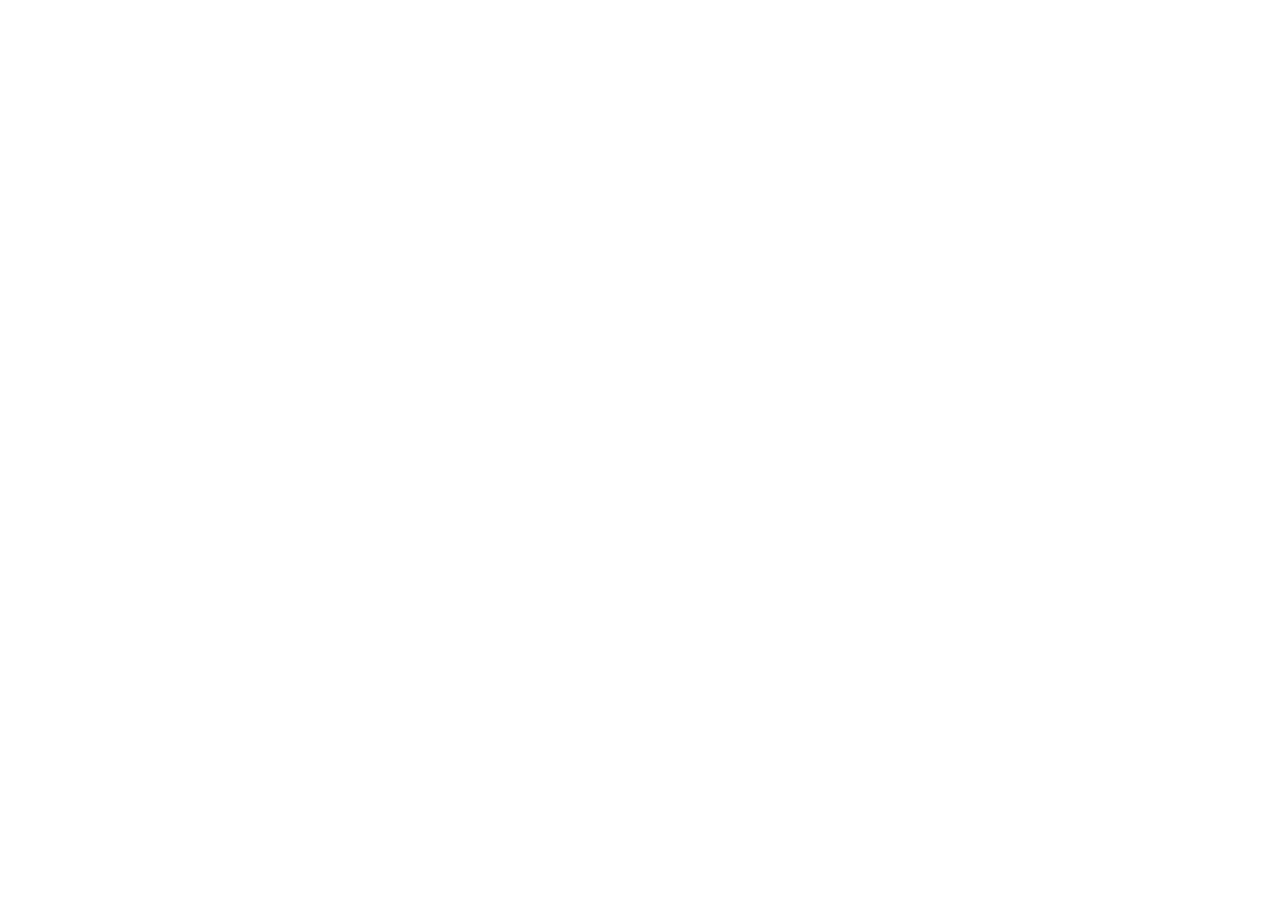
==== todo-list/todo.html @ 3880d5df "update" ====
<!DOCTYPE html>
<html lang="en">
<head>
    <meta charset="UTF-8">
    <meta name="viewport" content="width=device-width, initial-scale=1.0">
    <link rel="stylesheet" href="todo.css">
    <title>Document</title>
</head>
<body>
    

    <script src="todo.js"></script>
</body>
</html>
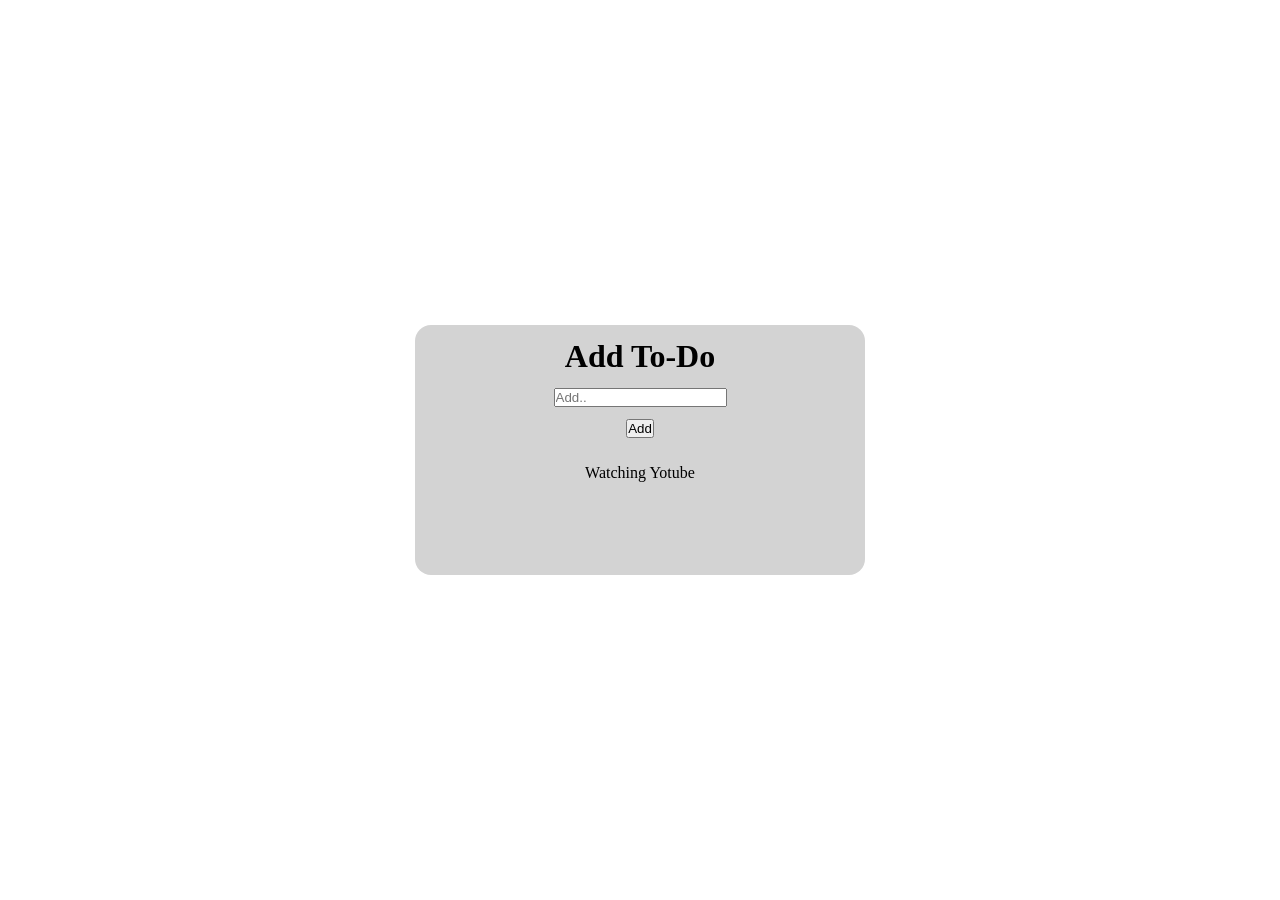
==== commit 71f4fec3: "todo" ====
--- a/todo-list/todo.html
+++ b/todo-list/todo.html
@@ -8,6 +8,12 @@
 </head>
 <body>
     
+    <div class="container">
+        <h1>Add To-Do</h1>
+        <input type="text" placeholder="Add.." class="js-input">
+        <button class="add-btn">Add</button>
+        <div class="todo-items"></div>
+    </div>
 
     <script src="todo.js"></script>
 </body>
--- a/todo-list/todo.css
+++ b/todo-list/todo.css
@@ -0,0 +1,26 @@
+*{
+    margin: 0;
+    padding: 0;
+    box-sizing: border-box;
+}
+
+body{
+    min-height: 100vh;
+    width: 100%;
+    display: flex;
+    justify-content: center;
+    align-items: center;
+}
+
+.container{
+    min-height: 250px;
+    width: 450px;
+    background: lightgrey;
+    display: flex;
+    flex-direction: column;
+    align-items: center;
+    gap: 0.8rem;
+    border-radius: 16px;
+    padding: 0.8rem 1.5rem;
+}
+
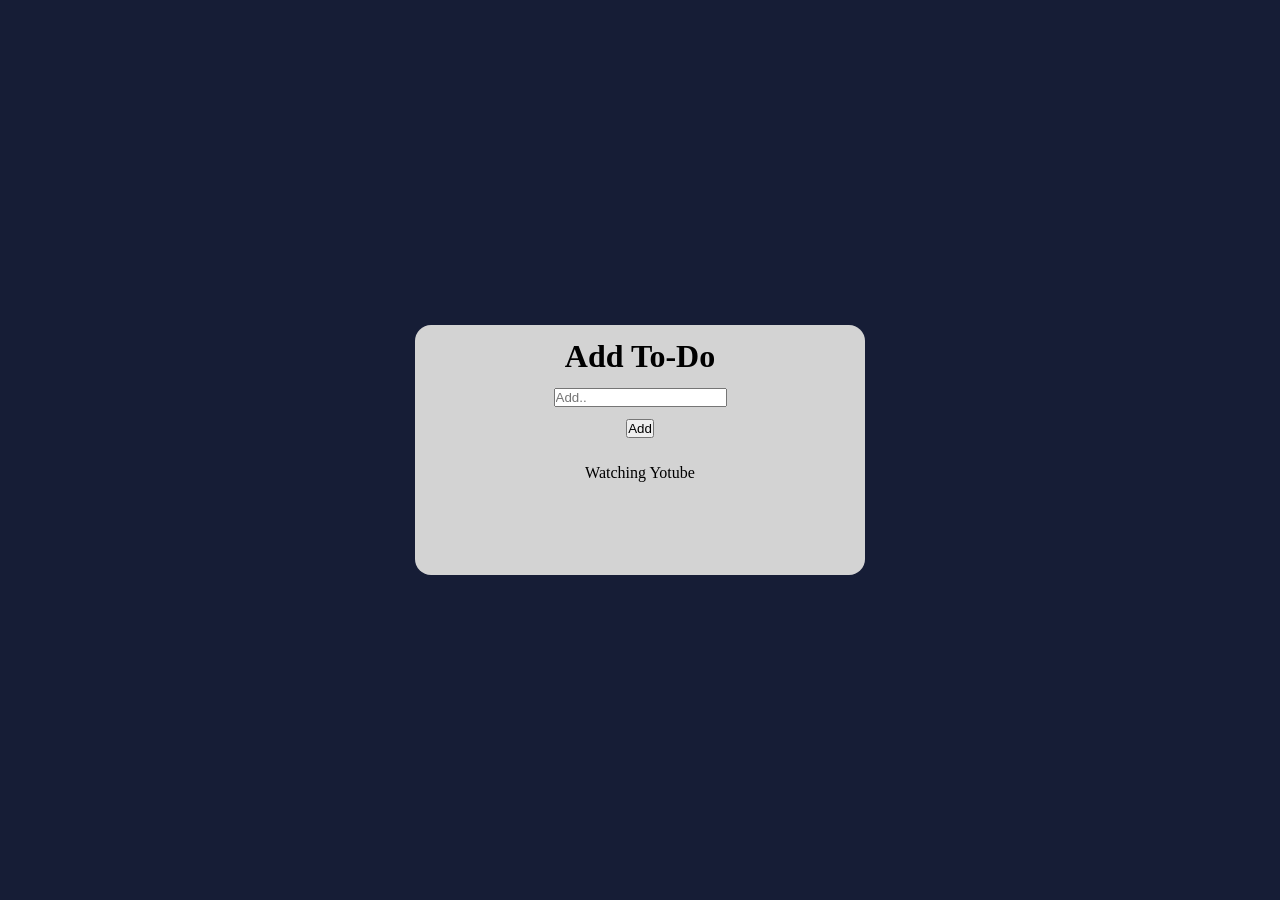
==== commit 303b825f: "todo" ====
--- a/todo-list/todo.html
+++ b/todo-list/todo.html
@@ -6,6 +6,11 @@
     <link rel="stylesheet" href="todo.css">
     <title>Document</title>
 </head>
+<style>
+    body{
+        background: #161d36;
+    }
+</style>
 <body>
     
     <div class="container">
